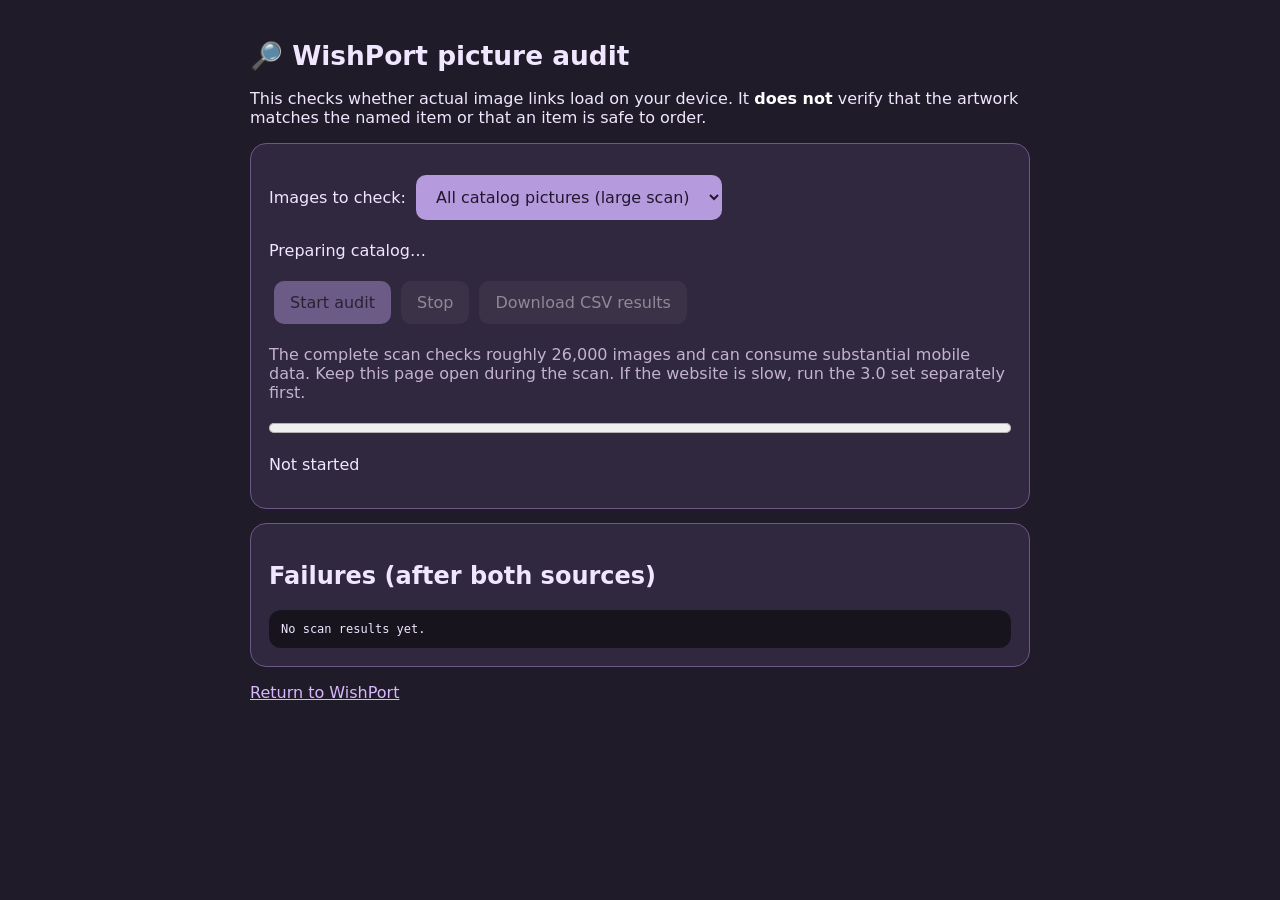
==== image-audit.html @ 1bed0a84 "Add files via upload" ====
<!DOCTYPE html>
<html lang="en"><head><meta charset="utf-8"><meta name="viewport" content="width=device-width,initial-scale=1"><title>WishPort Image Audit</title>
<style>body{font:16px system-ui,-apple-system,sans-serif;background:#1f1b28;color:#f0e6ff;margin:0;padding:22px;max-width:780px;margin-inline:auto}h1{font-size:1.65rem}.panel{background:#30283e;border:1px solid #6e5689;border-radius:16px;padding:18px;margin:14px 0}button,select{font:inherit;padding:12px 16px;border:0;border-radius:10px;background:#b59add;color:#21182d;margin:5px}button:disabled{opacity:.45}button.secondary{background:#494052;color:white}label{display:block;margin:8px 0}progress{width:100%;height:20px}.muted{color:#c3b3d0}#results{max-height:340px;overflow:auto;white-space:pre-wrap;font:12px ui-monospace,monospace;background:#17141e;padding:12px;border-radius:12px}a{color:#d9b7ff}strong{color:#fff}</style>
</head><body>
<h1>🔎 WishPort picture audit</h1>
<p>This checks whether actual image links load on your device. It <strong>does not</strong> verify that the artwork matches the named item or that an item is safe to order.</p>
<div class="panel"><label>Images to check: <select id="scope"><option value="all">All catalog pictures (large scan)</option><option value="3">3.0 update pictures only</option><option value="non3">Earlier-version pictures only</option></select></label>
<p id="total">Preparing catalog…</p>
<button id="start" disabled>Start audit</button><button id="stop" class="secondary" disabled>Stop</button><button id="csv" class="secondary" disabled>Download CSV results</button>
<p class="muted">The complete scan checks roughly 26,000 images and can consume substantial mobile data. Keep this page open during the scan. If the website is slow, run the 3.0 set separately first.</p>
<progress id="progress" max="1" value="0"></progress><p id="counts">Not started</p></div>
<div class="panel"><h2>Failures (after both sources)</h2><div id="results">No scan results yet.</div></div>
<p><a href="./">Return to WishPort</a></p>
<script src="catalog-data.js"></script><script src="catalog-expansion.js"></script>
<script>
(()=>{
 const $=id=>document.getElementById(id);
 const legacy='https://acnhcdn.com/latest/',mirror='https://nh-cdn.catalogue.ac/';
 const originals=window.WISHPORT_ITEMS||[], rows=[], results=[];
 for(const x of originals){
  const map=new Map();if(x.image)map.set(x.image,'default');
  for(const [label,url] of Object.entries(x.images||{}))if(url)map.set(url,label);
  for(const [url,label] of map)rows.push({name:x.name,variation:label,category:x.category,version:x.version||'',url});
 }
 // One network test per unique URL but retain every item/variation association.
 const groups=new Map();for(const r of rows){if(!groups.has(r.url))groups.set(r.url,[]);groups.get(r.url).push(r)}
 const all=[...groups.entries()].map(([url,items])=>({url,items,version3:items.some(x=>x.version.startsWith('3.'))}));
 let active=false,stop=false,allFailures=[],attempted=0,success=0,failed=0;
 function choices(){return all.filter(x=>$('scope').value==='all'||($('scope').value==='3'?x.version3:!x.version3))}
 function updateCount(){const selected=choices();$('total').textContent=selected.length.toLocaleString()+' unique image files across '+rows.length.toLocaleString()+' catalog records';}
 $('scope').onchange=updateCount;updateCount();$('start').disabled=false;
 function imageLoad(url){return new Promise(resolve=>{
  const im=new Image();let done=false;const timer=setTimeout(()=>finish(false),11000);
  const finish=ok=>{if(done)return;done=true;clearTimeout(timer);im.onload=im.onerror=null;resolve(ok)};
  im.onload=()=>finish(true);im.onerror=()=>finish(false);im.src=url;
 })}
 async function check(entry){const u=entry.url;
  const preferred=entry.version3&&u.startsWith(legacy)?u.replace(legacy,mirror):u;
  let ok=await imageLoad(preferred),used=preferred;
  if(!ok){const alternate=preferred.startsWith(mirror)?u:preferred.startsWith(legacy)?preferred.replace(legacy,mirror):'';
   if(alternate&&alternate!==preferred){ok=await imageLoad(alternate);if(ok)used=alternate;}
  }
  return {ok,used};
 }
 $('start').onclick=async()=>{
  if(active)return;active=true;stop=false;attempted=success=failed=0;allFailures=[];let pointer=0;
  const list=choices();$('start').disabled=true;$('stop').disabled=false;$('csv').disabled=true;
  $('results').textContent='Scanning…';$('progress').max=list.length||1;$('progress').value=0;
  function update(){ $('progress').value=attempted;$('counts').textContent=`Checked ${attempted.toLocaleString()} / ${list.length.toLocaleString()} unique URLs · ${success.toLocaleString()} loaded · ${failed.toLocaleString()} failed`;
   $('results').textContent=allFailures.length?allFailures.slice(-90).map(x=>x.items.map(i=>i.name+' ('+i.variation+')').join(', ')+'
'+x.url).join('

'):'No permanently broken links discovered so far.';
  }
  async function worker(){while(!stop){const idx=pointer++;if(idx>=list.length)return;const row=list[idx];const checkResult=await check(row);attempted++;if(checkResult.ok)success++;else{failed++;allFailures.push(row);}if(attempted%12===0||attempted===list.length)update();}}
  await Promise.all(Array.from({length:8},worker));active=false;$('start').disabled=false;$('stop').disabled=true;$('csv').disabled=false;update();
  $('counts').textContent+=(stop?' · Stopped early':' · Finished');
 };
 $('stop').onclick=()=>{stop=true;$('stop').disabled=true};
 const q=v=>'"'+String(v==null?'':v).replaceAll('"','""')+'"';
 $('csv').onclick=()=>{const lines=['item,variation,category,version,image_url'];for(const g of allFailures)for(const i of g.items)lines.push([i.name,i.variation,i.category,i.version,g.url].map(q).join(','));
  const blob=new Blob(['\uFEFF'+lines.join('\r\n')],{type:'text/csv;charset=utf-8'});const a=document.createElement('a');a.href=URL.createObjectURL(blob);a.download='wishport-broken-image-links.csv';a.click();setTimeout(()=>URL.revokeObjectURL(a.href),2000);
 };
})();
</script></body></html>
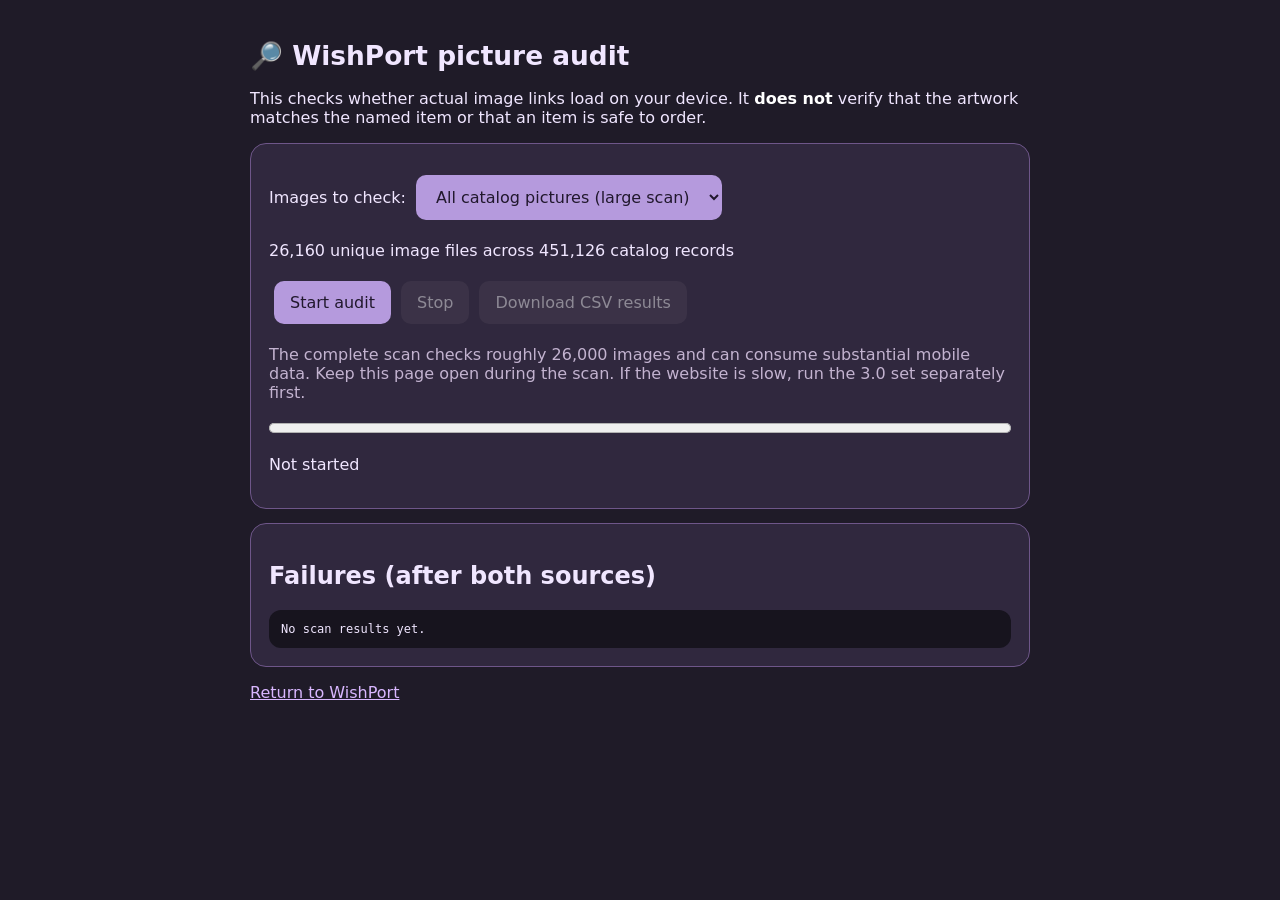
==== commit 4ca73603: "Add files via upload" ====
--- a/image-audit.html
+++ b/image-audit.html
@@ -29,6 +29,7 @@
  function choices(){return all.filter(x=>$('scope').value==='all'||($('scope').value==='3'?x.version3:!x.version3))}
  function updateCount(){const selected=choices();$('total').textContent=selected.length.toLocaleString()+' unique image files across '+rows.length.toLocaleString()+' catalog records';}
  $('scope').onchange=updateCount;updateCount();$('start').disabled=false;
+ if(!all.length){$('total').textContent='Catalog not loaded. Please check that catalog-data.js is in the main WishPort folder.';$('start').disabled=true;}
  function imageLoad(url){return new Promise(resolve=>{
   const im=new Image();let done=false;const timer=setTimeout(()=>finish(false),11000);
   const finish=ok=>{if(done)return;done=true;clearTimeout(timer);im.onload=im.onerror=null;resolve(ok)};
@@ -47,10 +48,9 @@
   const list=choices();$('start').disabled=true;$('stop').disabled=false;$('csv').disabled=true;
   $('results').textContent='Scanning…';$('progress').max=list.length||1;$('progress').value=0;
   function update(){ $('progress').value=attempted;$('counts').textContent=`Checked ${attempted.toLocaleString()} / ${list.length.toLocaleString()} unique URLs · ${success.toLocaleString()} loaded · ${failed.toLocaleString()} failed`;
-   $('results').textContent=allFailures.length?allFailures.slice(-90).map(x=>x.items.map(i=>i.name+' ('+i.variation+')').join(', ')+'
-'+x.url).join('
-
-'):'No permanently broken links discovered so far.';
+   $('results').textContent=allFailures.length
+    ? allFailures.slice(-90).map(x=>x.items.map(i=>i.name+' ('+i.variation+')').join(', ')+'\n'+x.url).join('\n\n')
+    : 'No permanently broken links discovered so far.';
   }
   async function worker(){while(!stop){const idx=pointer++;if(idx>=list.length)return;const row=list[idx];const checkResult=await check(row);attempted++;if(checkResult.ok)success++;else{failed++;allFailures.push(row);}if(attempted%12===0||attempted===list.length)update();}}
   await Promise.all(Array.from({length:8},worker));active=false;$('start').disabled=false;$('stop').disabled=true;$('csv').disabled=false;update();
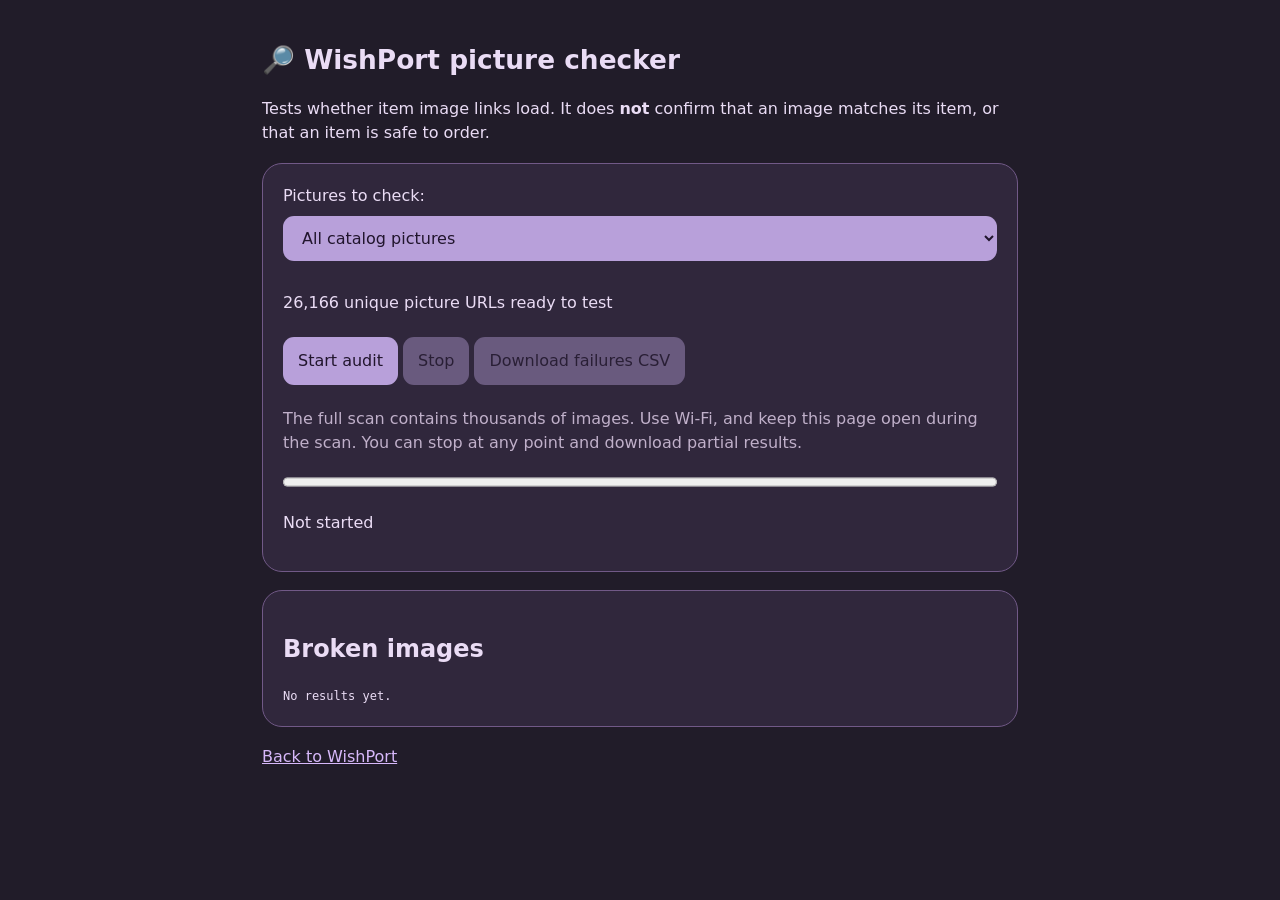
==== commit d2f0ea05: "Add files via upload" ====
--- a/image-audit.html
+++ b/image-audit.html
@@ -1,65 +1,23 @@
-<!DOCTYPE html>
-<html lang="en"><head><meta charset="utf-8"><meta name="viewport" content="width=device-width,initial-scale=1"><title>WishPort Image Audit</title>
-<style>body{font:16px system-ui,-apple-system,sans-serif;background:#1f1b28;color:#f0e6ff;margin:0;padding:22px;max-width:780px;margin-inline:auto}h1{font-size:1.65rem}.panel{background:#30283e;border:1px solid #6e5689;border-radius:16px;padding:18px;margin:14px 0}button,select{font:inherit;padding:12px 16px;border:0;border-radius:10px;background:#b59add;color:#21182d;margin:5px}button:disabled{opacity:.45}button.secondary{background:#494052;color:white}label{display:block;margin:8px 0}progress{width:100%;height:20px}.muted{color:#c3b3d0}#results{max-height:340px;overflow:auto;white-space:pre-wrap;font:12px ui-monospace,monospace;background:#17141e;padding:12px;border-radius:12px}a{color:#d9b7ff}strong{color:#fff}</style>
-</head><body>
-<h1>🔎 WishPort picture audit</h1>
-<p>This checks whether actual image links load on your device. It <strong>does not</strong> verify that the artwork matches the named item or that an item is safe to order.</p>
-<div class="panel"><label>Images to check: <select id="scope"><option value="all">All catalog pictures (large scan)</option><option value="3">3.0 update pictures only</option><option value="non3">Earlier-version pictures only</option></select></label>
-<p id="total">Preparing catalog…</p>
-<button id="start" disabled>Start audit</button><button id="stop" class="secondary" disabled>Stop</button><button id="csv" class="secondary" disabled>Download CSV results</button>
-<p class="muted">The complete scan checks roughly 26,000 images and can consume substantial mobile data. Keep this page open during the scan. If the website is slow, run the 3.0 set separately first.</p>
-<progress id="progress" max="1" value="0"></progress><p id="counts">Not started</p></div>
-<div class="panel"><h2>Failures (after both sources)</h2><div id="results">No scan results yet.</div></div>
-<p><a href="./">Return to WishPort</a></p>
-<script src="catalog-data.js"></script><script src="catalog-expansion.js"></script>
+<!doctype html><html lang="en"><head><meta charset="UTF-8"><meta name="viewport" content="width=device-width, initial-scale=1"><title>WishPort Picture Checker</title>
+<style>*{box-sizing:border-box}body{margin:0 auto;padding:22px;max-width:800px;background:#211c29;color:#eadcf5;font:16px/1.5 -apple-system,system-ui,sans-serif}h1{font-size:1.65rem}.panel{padding:20px;border:1px solid #715987;border-radius:20px;background:#30273c;margin:18px 0}button,select{padding:12px 15px;border-radius:11px;border:0;background:#b8a0da;color:#21152d;font:inherit}button{margin:6px 5px 6px 0}button:disabled{opacity:.42}select{max-width:100%;width:100%;margin:8px 0 14px}progress{width:100%;height:18px}#results{white-space:pre-wrap;overflow-wrap:anywhere;max-height:380px;overflow:auto;font:12px/1.6 monospace}p{overflow-wrap:anywhere}.subtle{color:#c0b0ca}a{color:#d7b8fa}</style></head><body>
+<h1>🔎 WishPort picture checker</h1><p>Tests whether item image links load. It does <strong>not</strong> confirm that an image matches its item, or that an item is safe to order.</p>
+<section class="panel"><label for="scope">Pictures to check:</label><select id="scope"><option value="all">All catalog pictures</option><option value="3">3.0 item pictures only</option><option value="non3">Earlier-version pictures only</option></select>
+<p id="total">Loading audit image list…</p><button id="start" disabled>Start audit</button><button id="stop" disabled>Stop</button><button id="csv" disabled>Download failures CSV</button>
+<p class="subtle">The full scan contains thousands of images. Use Wi-Fi, and keep this page open during the scan. You can stop at any point and download partial results.</p><progress id="progress" value="0" max="1"></progress><p id="counts">Not started</p></section><section class="panel"><h2>Broken images</h2><div id="results">No results yet.</div></section><p><a href="./">Back to WishPort</a></p>
+<script src="image-audit-data.js?v=2" onerror="document.getElementById('total').textContent='Could not load image-audit-data.js. Upload that file alongside image-audit.html in the main WishPort folder.'"></script>
 <script>
-(()=>{
- const $=id=>document.getElementById(id);
- const legacy='https://acnhcdn.com/latest/',mirror='https://nh-cdn.catalogue.ac/';
- const originals=window.WISHPORT_ITEMS||[], rows=[], results=[];
- for(const x of originals){
-  const map=new Map();if(x.image)map.set(x.image,'default');
-  for(const [label,url] of Object.entries(x.images||{}))if(url)map.set(url,label);
-  for(const [url,label] of map)rows.push({name:x.name,variation:label,category:x.category,version:x.version||'',url});
- }
- // One network test per unique URL but retain every item/variation association.
- const groups=new Map();for(const r of rows){if(!groups.has(r.url))groups.set(r.url,[]);groups.get(r.url).push(r)}
- const all=[...groups.entries()].map(([url,items])=>({url,items,version3:items.some(x=>x.version.startsWith('3.'))}));
- let active=false,stop=false,allFailures=[],attempted=0,success=0,failed=0;
- function choices(){return all.filter(x=>$('scope').value==='all'||($('scope').value==='3'?x.version3:!x.version3))}
- function updateCount(){const selected=choices();$('total').textContent=selected.length.toLocaleString()+' unique image files across '+rows.length.toLocaleString()+' catalog records';}
- $('scope').onchange=updateCount;updateCount();$('start').disabled=false;
- if(!all.length){$('total').textContent='Catalog not loaded. Please check that catalog-data.js is in the main WishPort folder.';$('start').disabled=true;}
- function imageLoad(url){return new Promise(resolve=>{
-  const im=new Image();let done=false;const timer=setTimeout(()=>finish(false),11000);
-  const finish=ok=>{if(done)return;done=true;clearTimeout(timer);im.onload=im.onerror=null;resolve(ok)};
-  im.onload=()=>finish(true);im.onerror=()=>finish(false);im.src=url;
- })}
- async function check(entry){const u=entry.url;
-  const preferred=entry.version3&&u.startsWith(legacy)?u.replace(legacy,mirror):u;
-  let ok=await imageLoad(preferred),used=preferred;
-  if(!ok){const alternate=preferred.startsWith(mirror)?u:preferred.startsWith(legacy)?preferred.replace(legacy,mirror):'';
-   if(alternate&&alternate!==preferred){ok=await imageLoad(alternate);if(ok)used=alternate;}
-  }
-  return {ok,used};
- }
- $('start').onclick=async()=>{
-  if(active)return;active=true;stop=false;attempted=success=failed=0;allFailures=[];let pointer=0;
-  const list=choices();$('start').disabled=true;$('stop').disabled=false;$('csv').disabled=true;
-  $('results').textContent='Scanning…';$('progress').max=list.length||1;$('progress').value=0;
-  function update(){ $('progress').value=attempted;$('counts').textContent=`Checked ${attempted.toLocaleString()} / ${list.length.toLocaleString()} unique URLs · ${success.toLocaleString()} loaded · ${failed.toLocaleString()} failed`;
-   $('results').textContent=allFailures.length
-    ? allFailures.slice(-90).map(x=>x.items.map(i=>i.name+' ('+i.variation+')').join(', ')+'\n'+x.url).join('\n\n')
-    : 'No permanently broken links discovered so far.';
-  }
-  async function worker(){while(!stop){const idx=pointer++;if(idx>=list.length)return;const row=list[idx];const checkResult=await check(row);attempted++;if(checkResult.ok)success++;else{failed++;allFailures.push(row);}if(attempted%12===0||attempted===list.length)update();}}
-  await Promise.all(Array.from({length:8},worker));active=false;$('start').disabled=false;$('stop').disabled=true;$('csv').disabled=false;update();
-  $('counts').textContent+=(stop?' · Stopped early':' · Finished');
- };
- $('stop').onclick=()=>{stop=true;$('stop').disabled=true};
- const q=v=>'"'+String(v==null?'':v).replaceAll('"','""')+'"';
- $('csv').onclick=()=>{const lines=['item,variation,category,version,image_url'];for(const g of allFailures)for(const i of g.items)lines.push([i.name,i.variation,i.category,i.version,g.url].map(q).join(','));
-  const blob=new Blob(['\uFEFF'+lines.join('\r\n')],{type:'text/csv;charset=utf-8'});const a=document.createElement('a');a.href=URL.createObjectURL(blob);a.download='wishport-broken-image-links.csv';a.click();setTimeout(()=>URL.revokeObjectURL(a.href),2000);
- };
-})();
-</script></body></html>+(()=>{const $=id=>document.getElementById(id);const prefix='https://acnhcdn.com/latest/',alt='https://nh-cdn.catalogue.ac/';
+const manifest=window.WISHPORT_AUDIT_LIST;
+if(!Array.isArray(manifest)||!manifest.length){$('total').textContent='Image list missing. Please upload image-audit-data.js to the SAME folder as image-audit.html.';return;}
+const list=manifest.filter(x=>x&&x.u);let subset=[],active=false,stop=false,failures=[],count=0,okCount=0;
+function selection(){const val=$('scope').value;subset=list.filter(x=>val==='all'||(val==='3'?x.ver.startsWith('3.'):!x.ver.startsWith('3.')));$('total').textContent=subset.length.toLocaleString()+' unique picture URLs ready to test';}
+$('scope').onchange=selection;selection();$('start').disabled=false;
+function load(url){return new Promise(resolve=>{const img=new Image();let completed=false;const finish=ok=>{if(completed)return;completed=true;clearTimeout(timeout);img.onload=img.onerror=null;resolve(ok)};const timeout=setTimeout(()=>finish(false),9000);img.onload=()=>finish(true);img.onerror=()=>finish(false);img.src=url;});}
+async function test(row){const u=row.u;const mirror=u.startsWith(prefix)?alt+u.slice(prefix.length):u;const first=row.ver.startsWith('3.')?mirror:u;if(await load(first))return true;const second=first===u?mirror:u;return second!==first&&await load(second);}
+function update(){ $('progress').value=count;$('counts').textContent=`Checked ${count.toLocaleString()} / ${subset.length.toLocaleString()} · Loaded: ${okCount.toLocaleString()} · Failed: ${failures.length.toLocaleString()}`;$('results').textContent=failures.length?failures.slice(-70).map(x=>x.n+' ('+x.v+')\n'+x.u).join('\n\n'):'No permanently broken pictures detected so far.';}
+$('start').onclick=async()=>{if(active)return;active=true;stop=false;count=okCount=0;failures=[];let cursor=0;$('start').disabled=true;$('stop').disabled=false;$('csv').disabled=true;$('progress').max=subset.length||1;$('progress').value=0;update();
+async function worker(){while(!stop){let i=cursor++;if(i>=subset.length)return;let row=subset[i],success=false;try{success=await test(row)}catch(e){success=false}count++;if(success)okCount++;else failures.push(row);if(count%8===0||count===subset.length)update();}}
+await Promise.all(Array.from({length:6},worker));active=false;$('start').disabled=false;$('stop').disabled=true;$('csv').disabled=false;update();$('counts').textContent+=stop?' · Stopped':' · Complete';};
+$('stop').onclick=()=>{stop=true;$('stop').disabled=true};
+$('csv').onclick=()=>{const q=s=>'"'+String(s??'').replaceAll('"','""')+'"';const rows=['item,variation,category,version,image_url',...failures.map(x=>[x.n,x.v,x.c,x.ver,x.u].map(q).join(','))];const blob=new Blob(['\uFEFF'+rows.join('\r\n')],{type:'text/csv;charset=utf-8'});const url=URL.createObjectURL(blob);const a=document.createElement('a');a.href=url;a.download='WishPort-broken-pictures.csv';document.body.append(a);a.click();a.remove();setTimeout(()=>URL.revokeObjectURL(url),3000);};
+})();</script></body></html>
